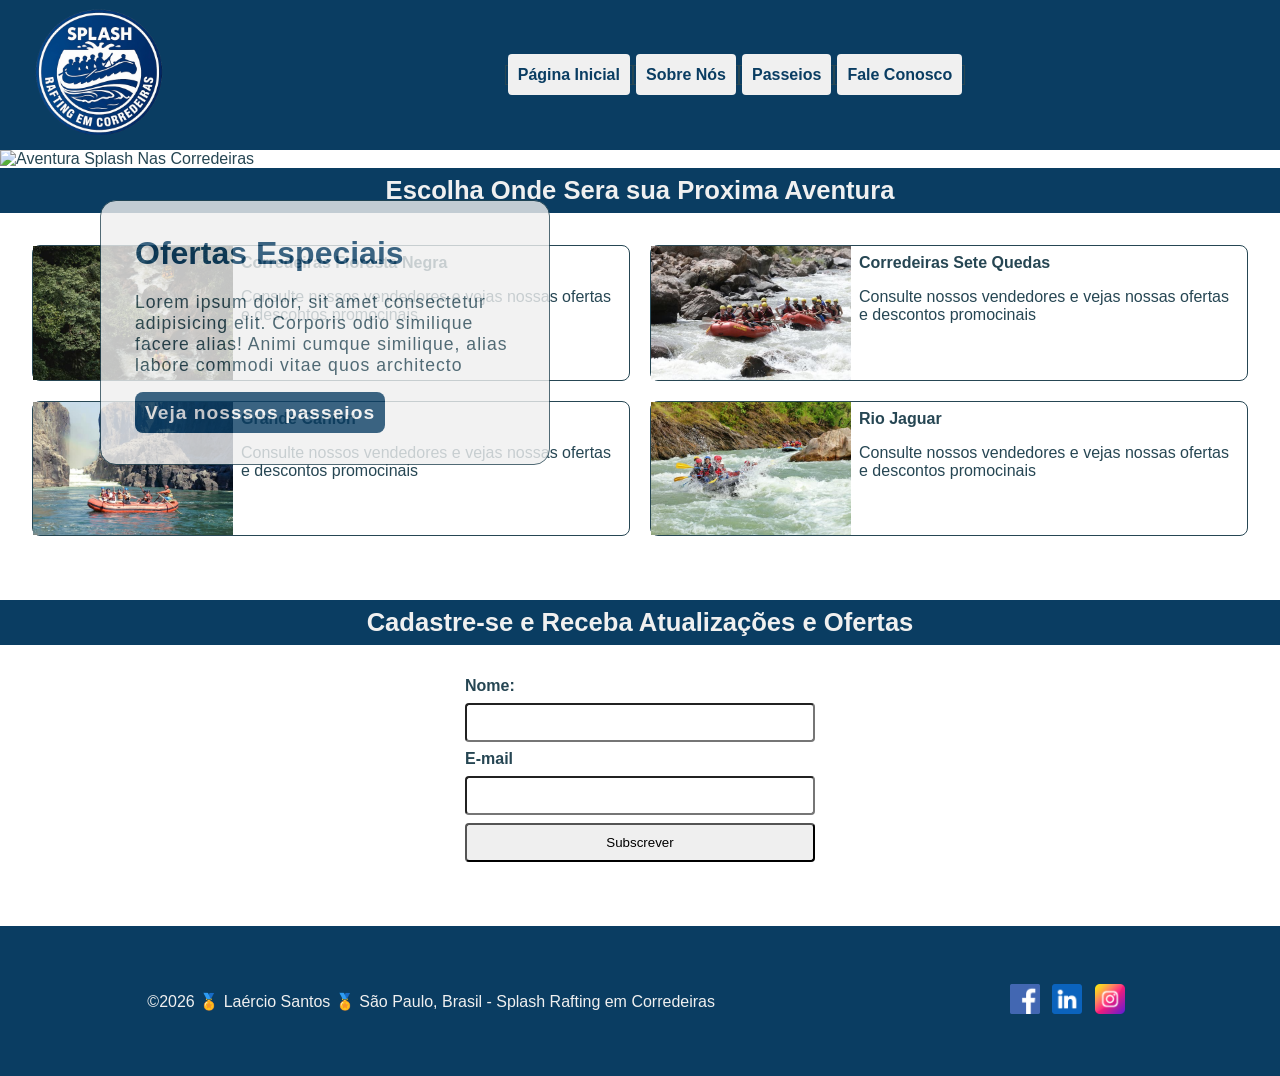
==== wwr/index.html @ 0186ad3b "Commit stilizando paginas de index e passeios" ====
<!DOCTYPE html>
<html lang="en">

<head>
    <meta charset="UTF-8">
    <meta name="viewport" content="width=device-width, initial-scale=1.0">
    <title>Passeios na Splash Rafting em Corredeiras.</title>
    <meta name="description" content="Conheça nossos passeios e atividade de splash rafting.">
    <meta name="author" content="Laércio Santos">
    <link rel="stylesheet" href="./estilos/rafting.css">
</head>

<body>

    <header>
        <img src="./imagens/logo-z-splash.png" alt="Splash Rafting em Corredeiras">
        <nav>
            <ul>
                <li><a href="index.html">Página Inicial</a></li>
                <li><a href="sobre.html">Sobre Nós</a></li>
                <li><a href="passeios.html">Passeios</a></li>
                <li><a href="contato.html">Fale Conosco</a></li>
            </ul>
        </nav>

    </header>

    <main>
        <div class="hero-passeios">
            <img src="./imagens/banner-index.jpg" alt="Aventura Splash Nas Corredeiras">
            <aside class="banner">
                <h1>Ofertas Especiais</h1>
                <p>Lorem ipsum dolor, sit amet consectetur adipisicing elit. Corporis odio similique
                    facere alias! Animi cumque similique, alias labore commodi vitae quos architecto
                </p>
                <div>
                    <a href="passeios.html">Veja nosssos passeios</a>
                </div>
            </aside>

        </div>
        <div id="containe-passeios">
            <h2>Escolha Onde Sera sua Proxima Aventura</h2>
            <section class="passeios">
                <aside class="card cad1">
                    <img src="./imagens/corredeira-floresta-negra.jpg" alt="John Jones">
                    <div>
                        <h4>Corredeiras Floresta Negra</h4>
                        <p>Consulte nossos vendedores e vejas nossas ofertas e descontos promocinais
                        </p>
                    </div>
                </aside>
                <aside class="card cad2">
                    <img src="./imagens/corredeira-sete-quedas.jpg" alt="Arial Araujo">
                    <div>
                        <h4>Corredeiras Sete Quedas</h4>
                        <p>Consulte nossos vendedores e vejas nossas ofertas e descontos promocinais
                        </p>
                    </div>
                </aside>
                <aside class="card cad3">
                    <img src="imagens/grande-canion.jpg" alt="Aline Costa">
                    <div>
                        <h4>Grande Canion</h4>
                        <p>Consulte nossos vendedores e vejas nossas ofertas e descontos promocinais
                        </p>
                    </div>
                </aside>
                <aside class="card cad4">
                    <img src="imagens/rio-jaguar.jpg" alt="Vivian Fernandes">
                    <div>
                        <h4>Rio Jaguar</h4>
                        <p>Consulte nossos vendedores e vejas nossas ofertas e descontos promocinais
                        </p>
                    </div>
                </aside>
            </section>
        </div>

        <div id="table-containe">
            <h2>Cadastre-se e Receba Atualizações e Ofertas</h2>
            <form action="" id="form-container">
                <label for="nome">Nome: </label>
                <input type="text" id="nome" name="nome">
                <label for="email">E-mail</label>
                <input type="email" id="email" name="email">

                <button type="submit">Subscrever</button>

            </form>
        </div>

    </main>

    <footer>
        <p>
            &copy;2026 🏅 Laércio Santos 🏅 São Paulo, Brasil - Splash Rafting em Corredeiras
        </p>
        <nav class="redes-sociais">
            <a href="https://facebook.com">
                <img src="./imagens/facebook.png" alt="Icone do Facebook">
            </a>
            <a href="https://linkedin.com">
                <img src="./imagens/linkedin.png" alt="Icone do Linkedin">
            </a>
            <a href="https://instagram.com">
                <img src="./imagens/instagram.png" alt="Ícone do Instagram">
            </a>
        </nav>
    </footer>

</body>

</html>
---- wwr/estilos/rafting.css ----
:root {
    --cor-primaria: #0A3D62;
    --cor-secundaria: #F1C40F;
    --cor-destaque1: #264653;
    --cor-texto: #f0f0f0;
    --cor-teciaria: #2e6993;
    --font-titulo: 'Segoe UI',
        Tahoma,
        Geneva,
        Verdana,
        sans-serif;
    --fonte-body: Arial, Helvetica, sans-serif;
}

* {
    margin: 0;
    padding: 0;
    box-sizing: border-box;
    /* font-family: 'Segoe UI', Tahoma, Geneva, Verdana, sans-serif; */
}

body {
    font-family: var(--fonte-body);
    color: var(--cor-destaque1);
    /* color: #215a83; */
}

header {
    display: grid;
    grid-template-columns: auto 1fr;
    gap: 16px;
    place-content: center;
}

header img {
    width: 150px;
    height: auto;
    margin-left: 24px;
    justify-self: center;

}

.contato {
    margin: 16px 0;
}

.contato h1 {
    margin: 16px 0;
}

.contato p {
    margin: 8px 0;
    text-align: center;
    font-size: 1.1em;
    font-weight: 600;
}

.forme-conteiner {
    display: grid;
    grid-template-columns: 1fr 1fr;
    gap: 16px;
    padding: 0 16px;
}

.forme-conteiner iframe {
    align-self: center;
}

label {
    font-size: 1em;
    font-weight: 600;
}

form {
    display: grid;
    gap: 8px;
}

input,
textarea,
button {
    padding: 10px 10px;
    border-radius: 4px;
}

button:hover {
    cursor: pointer;
    background-color: var(--cor-primaria);
    color: var(--cor-texto);
}

nav {
    align-content: center;
}

nav ul {
    display: flex;
    flex-direction: row;
    justify-content: center;
}

header,
footer {
    background-color: var(--cor-primaria);
}

li {
    border: 1px solid var(--cor-destaque1);
    list-style-type: none;
}

li a {
    background-color: var(--cor-texto);
    color: var(--cor-primaria);
    font-weight: 700;
    text-decoration: none;
    margin: 2px;
    padding: 12px 10px;
    border-radius: 4px;
}

li a:hover {
    background-color: #264653;
    border: 2px solid var(--cor-texto);
    color: var(--cor-texto);
}

h1,
h2 {
    font-family: var(--font-titulo);
    color: var(--cor-primaria);
    text-align: center;
}

.hero,
.hero-passeios {
    position: relative;
}

.hero img,
.hero-passeios img {
    display: block;
    width: 100%;
    height: auto;
}

#form-container {
    display: flex;
    flex-direction: column;
    width: 350px;
    margin: 0 auto;
}

.hero h1 {
    position: absolute;
    top: 20px;
    width: 100%;
    padding: 16px;
    text-align: center;
    opacity: 0.7;
    background-color: var(--cor-destaque1);
    color: #fff;
}

.banner {
    position: absolute;
    display: grid;
    top: 50px;
    left: 100px;
    width: 450px;
    height: auto;
    border-radius: 16px;
    padding: 24px;
    opacity: 0.8;
    background-color: var(--cor-texto);
    border: 1px solid var(--cor-destaque1);
}

.banner h1,
.banner p,
.banner a {
    padding: 10px;
}

.banner h1 {
    color: var(--cor-primaria);
    font-weight: 800;
    font-size: 2em;
    text-align: left;
}

.banner p {
    color: var(--cor-destaque1);
    font-size: 1.1em;
}

.banner p,
.banner a,
table {
    letter-spacing: 1px;
}

.banner div {
    padding-left: 10px;
    margin: 16px 0;
}

.banner a {
    border-radius: 8px;
    background-color: var(--cor-primaria);
    color: var(--cor-texto);
    font-size: 1.2em;
    text-decoration: none;
    font-weight: 600;
    align-self: center;
    justify-self: left;
}

#containe-passeios h2,
#table-containe h2 {
    width: 100%;
    margin-bottom: 32px;
    font-weight: 700;
    font-size: 1.6em;
    background-color: #0A3D62;
    color: #f0f0f0;
    padding: 8px 0;
}

.passeios {
    display: grid;
    grid-template-columns: 1fr 1fr;
    grid-template-rows: 1fr 1fr;
    margin: 0 32px;
    gap: 20PX;
}

.passeios aside {
    display: flex;
    border: 1px solid var(--cor-destaque1);
    border-radius: 8px;
}

.passeios aside img {
    width: 200px;
    height: auto;
    object-fit: fill;
}

.passeios h4,
.passeios p {
    padding: 8px;
}

/* CONTINUAR A ESTILIZAÇÃO DA PAGINA PASSEIOS */

#table-containe {
    padding: 64px 0;
}

table {
    margin: 0 auto;
    border: 2px solid var(--cor-primaria);
    border-collapse: collapse;

}

th,
td {
    border: 2px solid var(--cor-teciaria);
    padding: 12px 16px;
    text-align: center;
}

thead th {
    background-color: var(--cor-primaria);
    color: var(--cor-texto);
    font-weight: 700;
}

.hero article {
    position: absolute;
    bottom: 20px;
    width: 750px;
    left: 50%;
    transform: translate(-50%);
    background-color: var(--cor-secundaria);
    padding: 16px;
    opacity: 0.9;
}

.hero article img {
    float: right;
    width: 125px;
}

.historia {
    display: grid;
    grid-template-columns: repeat(3, 1fr);
    grid-template-rows: repeat(1, 1fr);
    gap: 16px;
}

.historia h2 {
    grid-column: span 1/3;
    grid-area: 1/2;
    padding-bottom: 16px;
    padding-top: 32px;
}

.historia img {
    width: 250px;
    grid-area: 2 /2;
    justify-self: center;
    box-shadow: 0 0 15px var(--cor-destaque1);
    object-fit: contain;
}

.paragrafo1 {
    grid-area: 2 /1;
    padding: 0 16px;
}

.paragrafo2 {
    grid-area: 2 /3;
    padding: 0 16px;
}

.aventura,
.funcionarios {
    display: grid;
    justify-content: center;
}

.aventura {
    grid-template-columns: repeat(5, 1fr);
}

.funcionarios {
    grid-template-columns: repeat(4, 1fr);
}

.aventura h2,
.funcionarios h2 {
    grid-area: span 1 /5 span;
    text-align: center;
    margin-top: 32px;
    margin-bottom: 32px;
}

.aventura figure,
.funcionarios figure {
    padding-bottom: 32px;
    padding-top: 32px;
}

.aventura figure img,
.funcionarios figure img {
    width: 70%;
    display: block;
    justify-self: center;
    box-shadow: 0 0 15px var(--cor-destaque1);
}

figcaption {
    padding-bottom: 32px;
    padding-top: 32px;
    text-align: center;
}

footer {
    display: grid;
    height: 150px;
    grid-template-columns: auto auto;
}

footer p {
    color: var(--cor-texto);
    text-align: center;
    align-self: center;
}

footer a {
    text-decoration: none;
}

footer nav {
    justify-self: center;
    align-items: center;
}

footer nav img {
    width: 30px;
    margin-right: 8px;
}
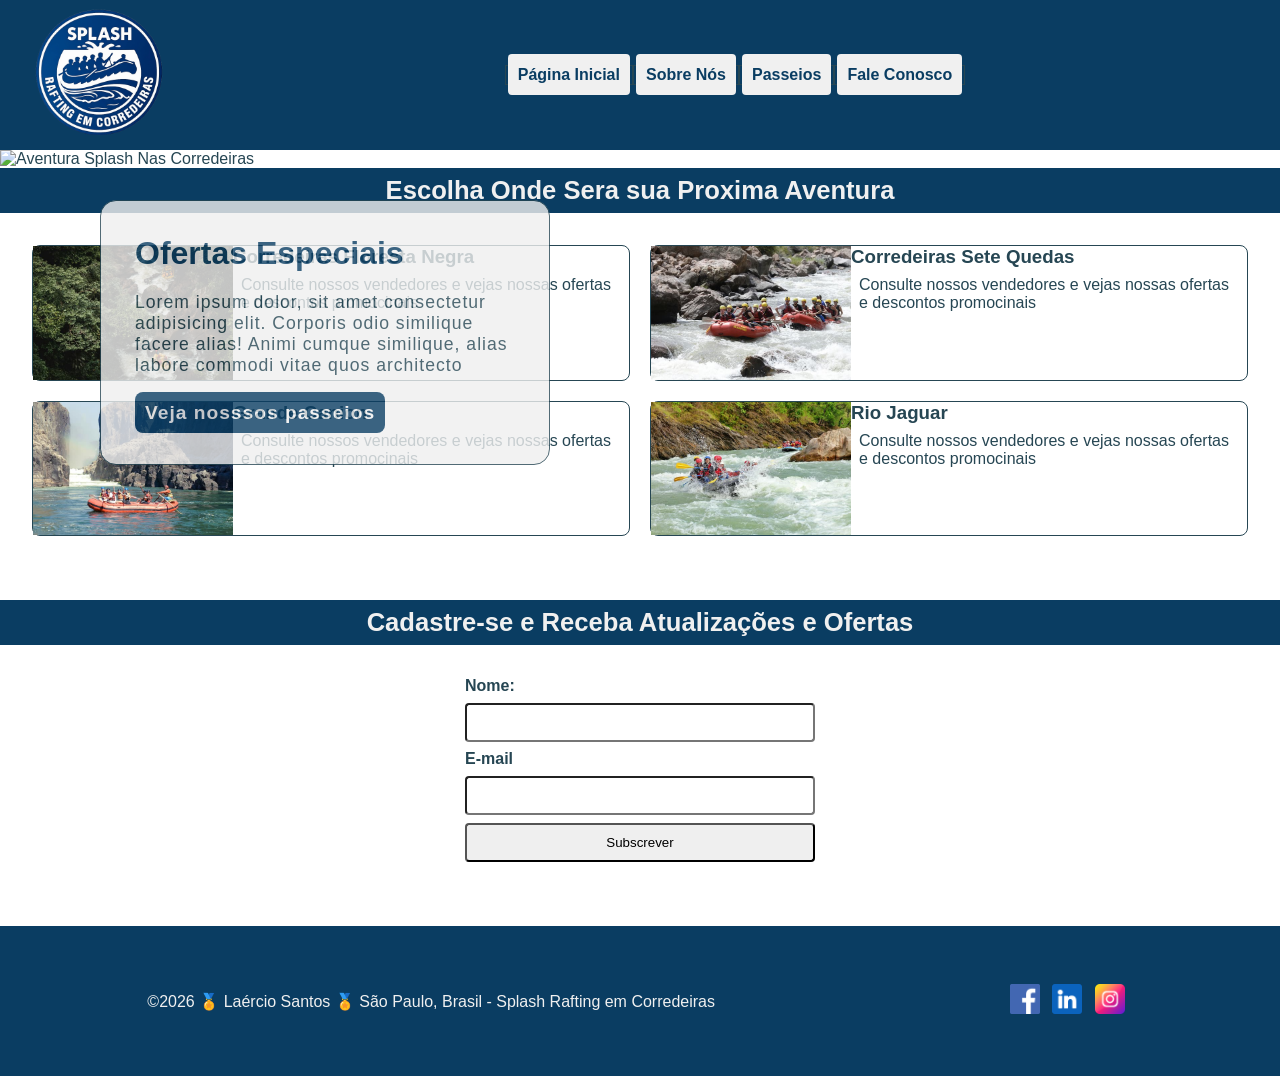
==== commit bc7cf4ea: "commit corigindo erros" ====
--- a/wwr/index.html
+++ b/wwr/index.html
@@ -41,11 +41,11 @@
         </div>
         <div id="containe-passeios">
             <h2>Escolha Onde Sera sua Proxima Aventura</h2>
-            <section class="passeios">
+            <div class="passeios">
                 <aside class="card cad1">
                     <img src="./imagens/corredeira-floresta-negra.jpg" alt="John Jones">
                     <div>
-                        <h4>Corredeiras Floresta Negra</h4>
+                        <h3>Corredeiras Floresta Negra</h3>
                         <p>Consulte nossos vendedores e vejas nossas ofertas e descontos promocinais
                         </p>
                     </div>
@@ -53,7 +53,7 @@
                 <aside class="card cad2">
                     <img src="./imagens/corredeira-sete-quedas.jpg" alt="Arial Araujo">
                     <div>
-                        <h4>Corredeiras Sete Quedas</h4>
+                        <h3>Corredeiras Sete Quedas</h3>
                         <p>Consulte nossos vendedores e vejas nossas ofertas e descontos promocinais
                         </p>
                     </div>
@@ -61,7 +61,7 @@
                 <aside class="card cad3">
                     <img src="imagens/grande-canion.jpg" alt="Aline Costa">
                     <div>
-                        <h4>Grande Canion</h4>
+                        <h3>Grande Canion</h3>
                         <p>Consulte nossos vendedores e vejas nossas ofertas e descontos promocinais
                         </p>
                     </div>
@@ -69,26 +69,26 @@
                 <aside class="card cad4">
                     <img src="imagens/rio-jaguar.jpg" alt="Vivian Fernandes">
                     <div>
-                        <h4>Rio Jaguar</h4>
+                        <h3>Rio Jaguar</h3>
                         <p>Consulte nossos vendedores e vejas nossas ofertas e descontos promocinais
                         </p>
                     </div>
                 </aside>
-            </section>
-        </div>
+                </>
+            </div>
 
-        <div id="table-containe">
-            <h2>Cadastre-se e Receba Atualizações e Ofertas</h2>
-            <form action="" id="form-container">
-                <label for="nome">Nome: </label>
-                <input type="text" id="nome" name="nome">
-                <label for="email">E-mail</label>
-                <input type="email" id="email" name="email">
+            <div id="table-containe">
+                <h2>Cadastre-se e Receba Atualizações e Ofertas</h2>
+                <form id="form-container">
+                    <label for="nome">Nome: </label>
+                    <input type="text" id="nome" name="nome">
+                    <label for="email">E-mail</label>
+                    <input type="email" id="email" name="email">
 
-                <button type="submit">Subscrever</button>
+                    <button type="submit">Subscrever</button>
 
-            </form>
-        </div>
+                </form>
+            </div>
 
     </main>
 
